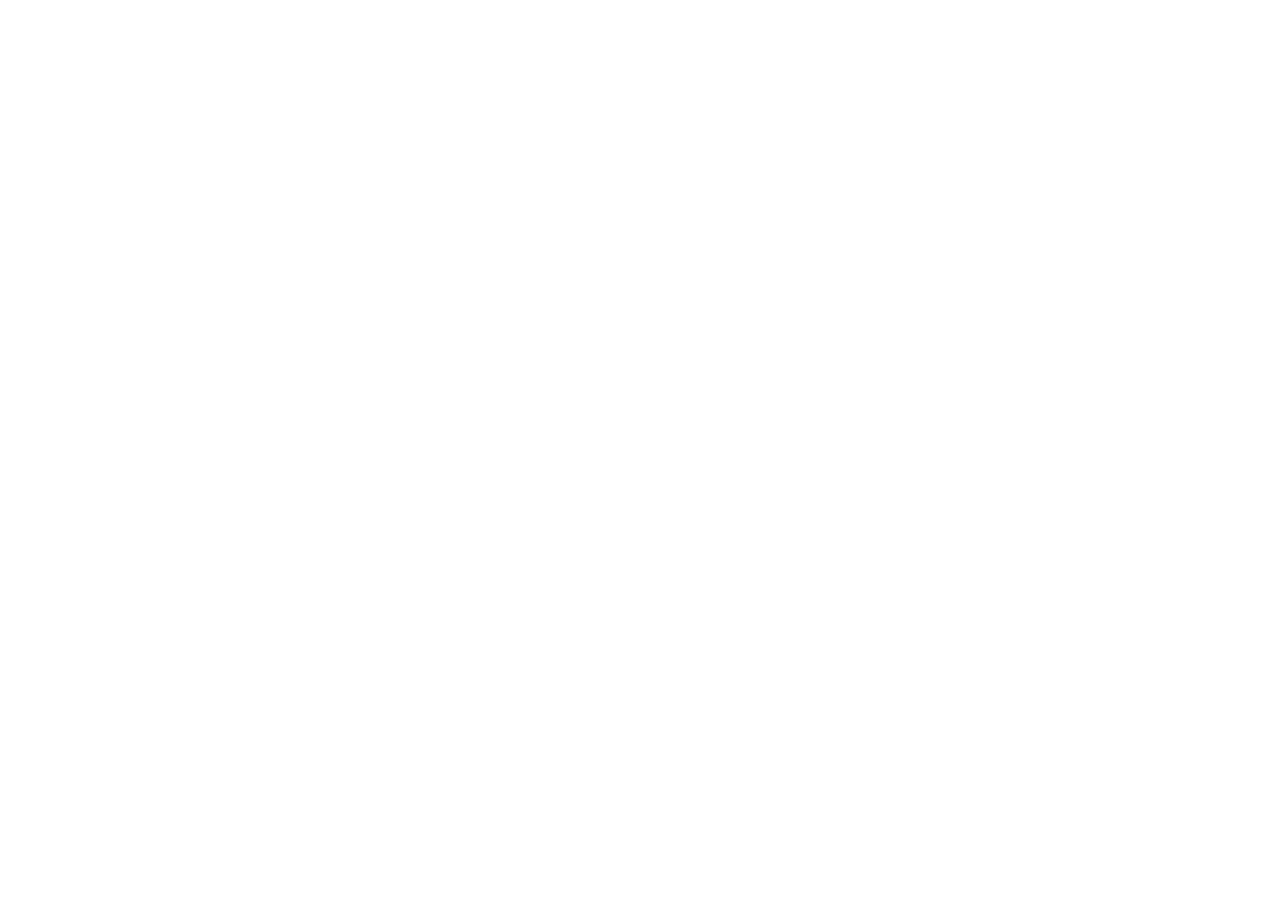
==== index.html @ dc90b8a0 "index refactor" ====
<!DOCTYPE html>
<html lang="en">
<head>
    <meta charset="UTF-8">
    <meta http-equiv="X-UA-Compatible" content="IE=edge">
    <meta name="viewport" content="width=device-width, initial-scale=1.0">
    <title>Document</title>
</head>
<body>
    
</body>
</html>
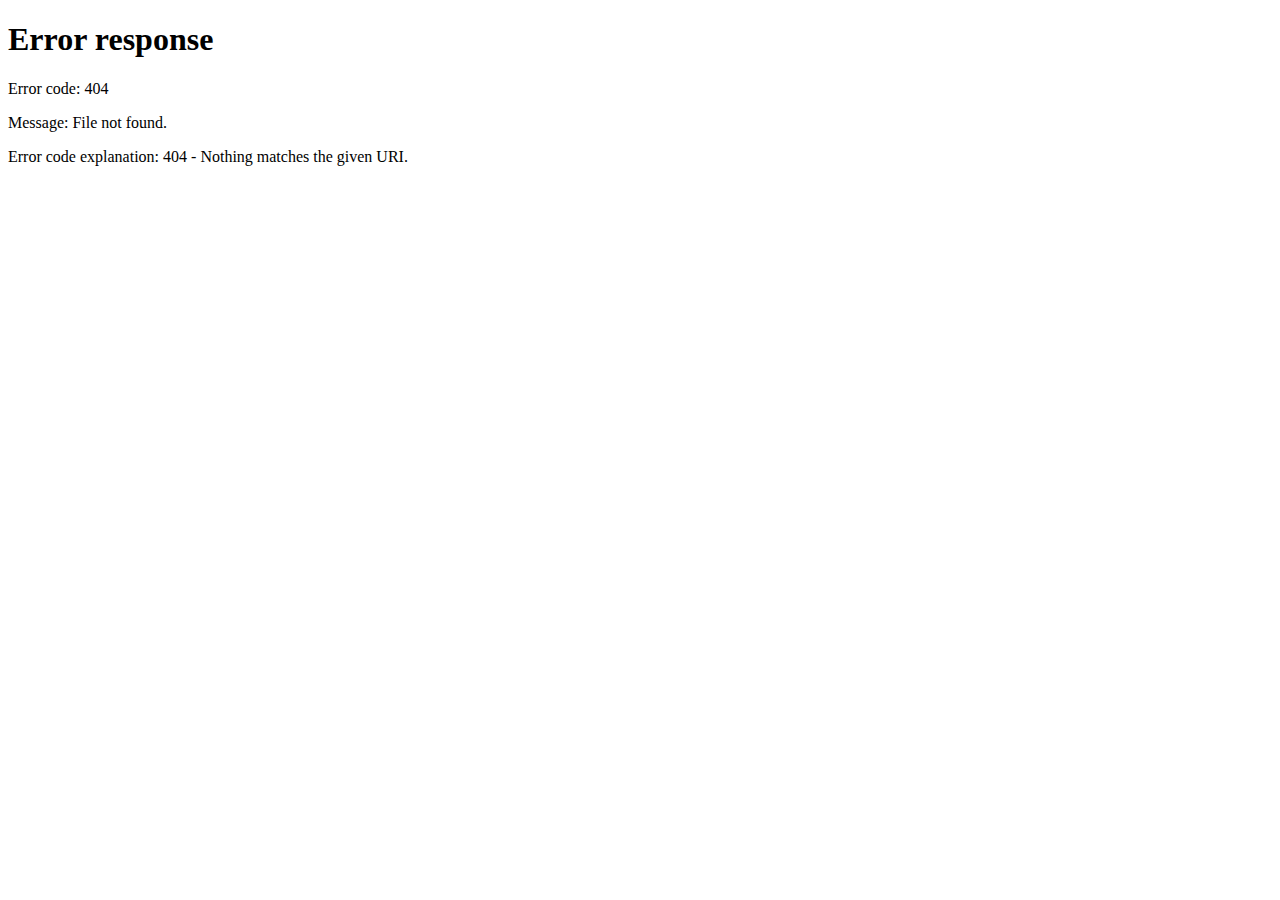
==== commit c1d4c408: "Entrega 2" ====
--- a/index.html
+++ b/index.html
@@ -1,12 +1,109 @@
 <!DOCTYPE html>
+<!-- saved from url=(0049)https://getbootstrap.com/docs/4.3/examples/album/ -->
 <html lang="en">
-<head>
-    <meta charset="UTF-8">
-    <meta http-equiv="X-UA-Compatible" content="IE=edge">
-    <meta name="viewport" content="width=device-width, initial-scale=1.0">
-    <title>Document</title>
-</head>
-<body>
-    
-</body>
+  <head>
+    <meta http-equiv="Content-Type" content="text/html; charset=UTF-8">
+    <meta name="viewport" content="width=device-width, initial-scale=1, shrink-to-fit=no">
+    <meta name="description" content="">
+    <title>eMercado - Todo lo que busques está aquí</title>
+
+    <link rel="canonical" href="https://getbootstrap.com/docs/4.3/examples/album/">
+    <link href="https://fonts.googleapis.com/css?family=Raleway:300,300i,400,400i,700,700i,900,900i" rel="stylesheet">
+    <!-- Bootstrap core CSS -->
+    <link href="css/bootstrap.min.css" rel="stylesheet">
+    <link href="css/styles.css" rel="stylesheet">
+  </head>
+  <body>
+    <nav class="site-header sticky-top py-1 bg-dark">
+      <div class="container d-flex flex-column flex-md-row justify-content-between">
+        <a class="py-2 d-none d-md-inline-block" href="index.html">Inicio</a>
+        <a class="py-2 d-none d-md-inline-block" href="categories.html">Categorías</a>
+        <a class="py-2 d-none d-md-inline-block" href="products.html">Productos</a>
+        <a class="py-2 d-none d-md-inline-block" href="sell.html">Vender</a>
+        <a class="py-2 d-none d-md-inline-block" href="cart.html">Mi carrito</a>
+      </div>
+    </nav>
+    <main role="main">
+      <section class="jumbotron text-center">
+        <div class="m-5">
+          <h1></h1>
+        </div>
+      </section>
+      <div class="album py-5 bg-light">
+        <div class="container">
+          <div class="row">
+            <div class="col-md-4">
+              <a href="categories.html" class="card mb-4 shadow-sm custom-card">
+                <img class="bd-placeholder-img card-img-top"  src="img/cat1.jpg">
+                <h3 class="m-3">Autos (122)</h3>
+                <div class="card-body">
+                  <p class="card-text">Los mejores precios en autos 0 kilómetro, de alta y media gama.</p>
+                </div>
+              </a>
+            </div>
+            <div class="col-md-4">
+                <a href="categories.html" class="card mb-4 shadow-sm custom-card">
+                  <img class="bd-placeholder-img card-img-top" src="img/cat2.jpg">
+                  <h3 class="m-3">Juguetes (354)</h3>
+                  <div class="card-body">
+                    <p class="card-text">Encuentra aquí los mejores precios para niños/as de cualquier edad.</p>
+                  </div>
+                </a>
+            </div>
+            <div class="col-md-4">
+                <a href="categories.html" class="card mb-4 shadow-sm custom-card">
+                  <img class="bd-placeholder-img card-img-top" src="img/cat3.jpg">
+                  <h3 class="m-3">Muebles (157)</h3>
+                  <div class="card-body">
+                    <p class="card-text">Muebles antiguos, nuevos y para ser armados por uno mismo.</p>
+                  </div>
+                </a>
+            </div>
+            <div class="col-md-4">
+                <a href="categories.html" class="card mb-4 shadow-sm custom-card">
+                  <img class="bd-placeholder-img card-img-top" src="img/cat4.jpg">
+                  <h3 class="m-3">Herramientas (452)</h3>
+                  <div class="card-body">
+                    <p class="card-text">Herramientas para cualquier tipo de trabajo.</p>
+                  </div>
+                </a>
+            </div>
+            <div class="col-md-4">
+                <a href="categories.html" class="card mb-4 shadow-sm custom-card">
+                  <img class="bd-placeholder-img card-img-top" src="img/cat5.jpg">
+                  <h3 class="m-3">Computadoras (724)</h3>
+                  <div class="card-body">
+                    <p class="card-text">Todo en cuanto a computadoras, para uso de oficina y/o juegos.</p>
+                  </div>
+                </a>
+            </div>
+            <div class="col-md-4">
+                <a href="categories.html" class="card mb-4 shadow-sm custom-card">
+                  <img class="bd-placeholder-img card-img-top" src="img/cat6.jpg">
+                  <h3 class="m-3">Vestimenta (841)</h3>
+                  <div class="card-body">
+                    <p class="card-text">Gran variedad de ropa, nueva y de segunda mano.</p>
+                  </div>
+                </a>
+            </div>
+          </div>
+          <div class="row">
+              <a type="button" class="btn btn-light btn-lg btn-block" href="categories.html">Ver todas</a>
+          </div>
+        </div>
+      </div>
+    </main>
+    <footer class="text-muted">
+      <div class="container">
+        <p class="float-right">
+          <a href="#">Volver arriba</a>
+        </p>
+        <p>Este sitio forma parte de Desarrollo Web - JAP - 2020</p>
+        <p>Clickea <a target="_blank" href="Letra.pdf">aquí</a> para descargar la letra del obligatorio.</p>
+      </div>
+    </footer>
+    <script src="js/jquery-3.4.1.min.js"></script>
+    <script src="js/bootstrap.bundle.min.js"></script>
+    <script src="js/init.js"></script>
+  </body>
 </html>--- a/css/styles.css
+++ b/css/styles.css
@@ -0,0 +1,141 @@
+.jumbotron, .card-body, .container, .site-header{
+    font-family: 'Raleway', serif !important;
+}
+
+.jumbotron .display-4{
+    font-weight: bold;
+}
+
+.jumbotron {
+  height: 50vh;
+  padding: 5em inherit;
+  margin-bottom: 0;
+  background-color: #53C0FB;
+  background: url('../img/cover_back.png');
+  background-size: cover;
+  background-position: center;
+  background-repeat: no-repeat;
+  color: black;
+  font-weight: bold;
+}
+
+@media (min-width: 768px) {
+  .jumbotron {
+    padding-top: 6rem;
+    padding-bottom: 6rem;
+  }
+}
+
+.jumbotron p:last-child {
+  margin-bottom: 0;
+}
+
+.jumbotron-heading {
+  font-weight: 300;
+}
+
+.jumbotron .container {
+  max-width: 40rem;
+  background-color: rgba(255, 255, 255, 0.5);
+  border-radius: 10px;
+  text-shadow: 1px 1px 2px grey;
+}
+
+.jumbotron .lead{
+  font-size: 38px;
+}
+
+footer {
+  padding-top: 3rem;
+  padding-bottom: 3rem;
+}
+
+footer p {
+  margin-bottom: .25rem;
+}
+
+.site-header a {
+  color: white;
+  transition: ease-in-out color .15s;
+}
+
+.light-text {
+  color: white;
+}
+
+.site-header .dropdown-menu a {
+  color: black;
+}
+
+.dropzone{
+  border: 2px dashed #0087F7;
+  border-radius: 5px;
+  background: white;
+}
+
+.alert{
+  position: fixed;
+  top:80px;
+  width: 50%;
+  left: 50%;
+  transform: translate(-50%, 0);
+}
+
+.lds-ring {
+  display: inline-block;
+  position: relative;
+  width: 64px;
+  height: 64px;
+  top:50%;
+  left: 50%;
+}
+.lds-ring div {
+  box-sizing: border-box;
+  display: block;
+  position: absolute;
+  width: 51px;
+  height: 51px;
+  margin: 6px;
+  border: 6px solid #fff;
+  border-radius: 50%;
+  animation: lds-ring 1.2s cubic-bezier(0.5, 0, 0.5, 1) infinite;
+  border-color: #fff transparent transparent transparent;
+}
+.lds-ring div:nth-child(1) {
+  animation-delay: -0.45s;
+}
+.lds-ring div:nth-child(2) {
+  animation-delay: -0.3s;
+}
+.lds-ring div:nth-child(3) {
+  animation-delay: -0.15s;
+}
+@keyframes lds-ring {
+  0% {
+    transform: rotate(0deg);
+  }
+  100% {
+    transform: rotate(360deg);
+  }
+}
+
+#spinner-wrapper{
+  position: fixed;
+  background-color: rgba(0,0,0,0.5);
+  width:100%;
+  height: 100%;
+  top:0;
+  left:0;
+  z-index: 1021;
+  display: none;
+}
+
+a.custom-card,
+a.custom-card:hover {
+  color: inherit;
+  text-decoration: inherit;
+}
+
+.checked {
+  color: orange;
+}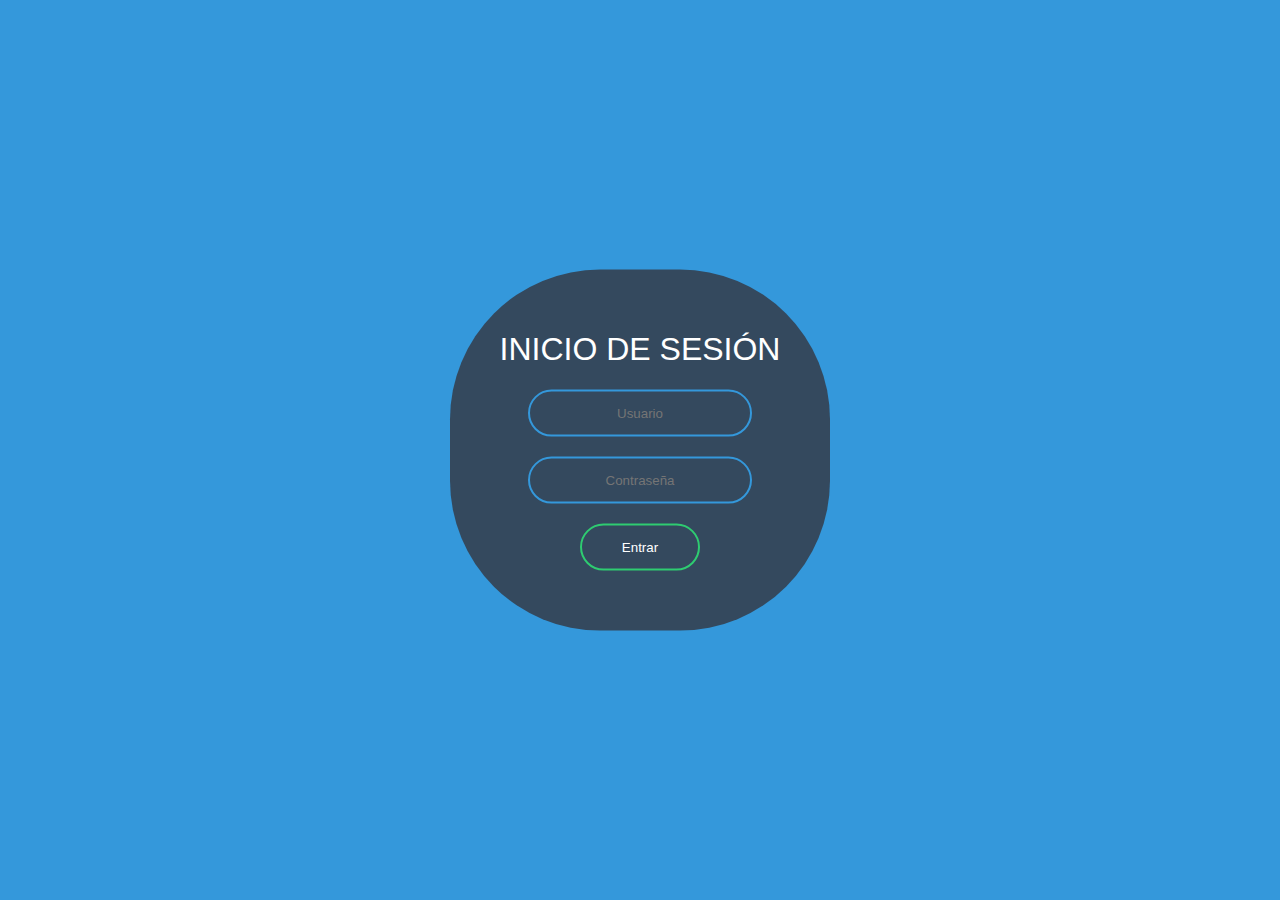
==== commit 5b1bcfa7: "ENTREGA3" ====
--- a/index.html
+++ b/index.html
@@ -21,6 +21,7 @@
         <a class="py-2 d-none d-md-inline-block" href="products.html">Productos</a>
         <a class="py-2 d-none d-md-inline-block" href="sell.html">Vender</a>
         <a class="py-2 d-none d-md-inline-block" href="cart.html">Mi carrito</a>
+        <a class="py-2 d-none d-md-inline-block" id="show-username" href="login.html">Username</a>
       </div>
     </nav>
     <main role="main">
